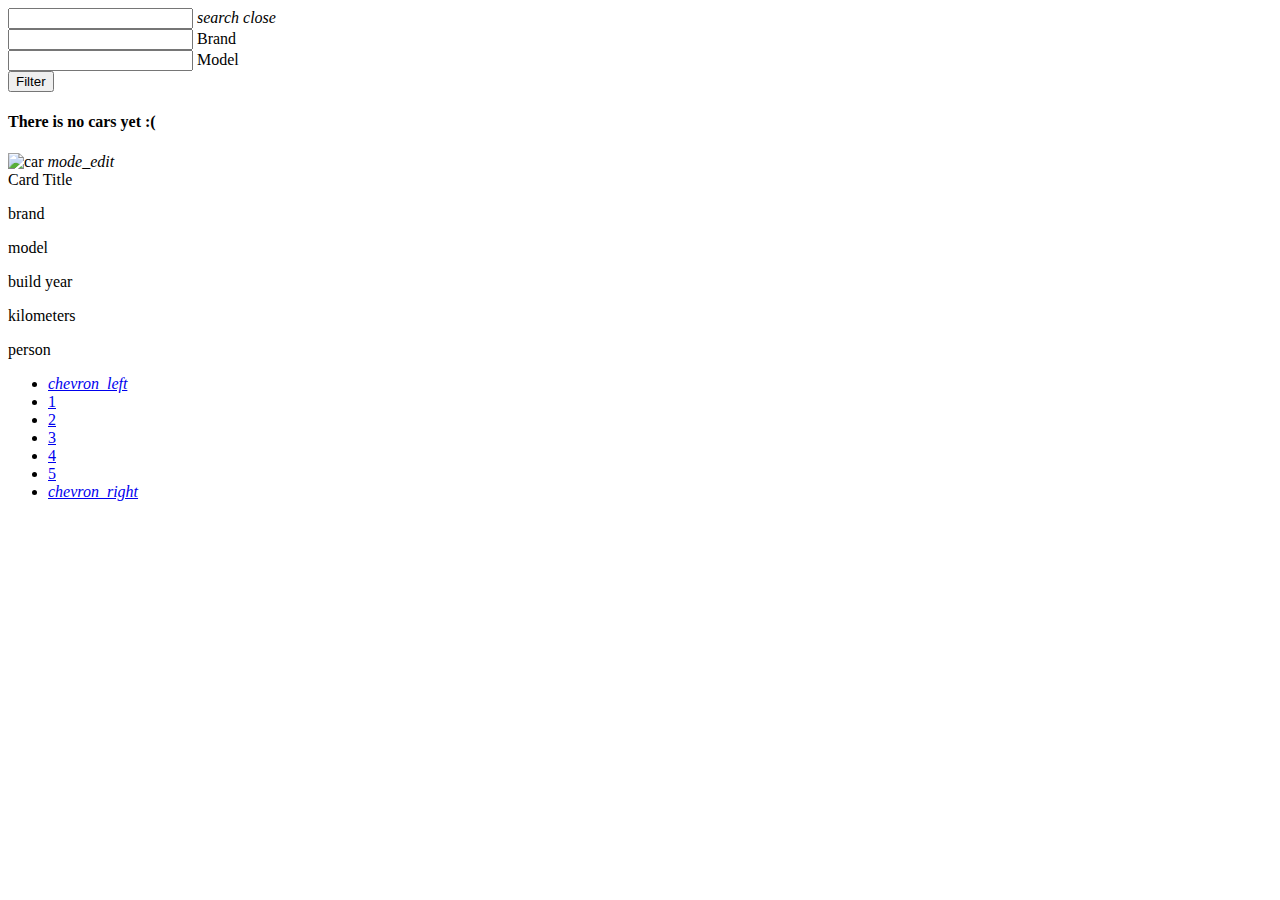
==== src/main/resources/templates/index.html @ 74b22278 "change default image; fix footer and header; add pagination stub; add car cards; remove useless sear" ====
<!DOCTYPE html>
<html lang="en"
      xmlns:th="http://www.thymeleaf.org"
      xmlns:layout="http://www.ultraq.net.nz/thymeleaf/layout"
      layout:decorate="~{layout/layout}">
<head>
    <meta charset="UTF-8">

    <link th:href="@{/css/styles.css}" rel="stylesheet">

    <script src="https://code.jquery.com/jquery-3.4.1.js"
            integrity="sha256-WpOohJOqMqqyKL9FccASB9O0KwACQJpFTUBLTYOVvVU="
            crossorigin="anonymous"></script>
<!--    <script th:src="@{js/getCars.js}"></script>-->
    <script th:src="@{js/switchLang.js}"></script>

    <title>Car Sales</title>
</head>
<body>

    <div layout:fragment="content">
        <main class="container">
<!--            <div id="message">-->
<!--                <h3 th:text="${name}">Name</h3>-->
<!--                <h5 th:text="#{greeting.user}">Greeting</h5>-->
<!--                <br>-->
<!--                <span th:text="#{lang.change}">Language</span>:-->
<!--                <select id="locales" style="display: block">-->
<!--                    <option value=""></option>-->
<!--                    <option value="en" th:text="#{lang.eng}">English</option>-->
<!--                    <option value="ru" th:text="#{lang.ru}">Russian</option>-->
<!--                </select>-->
<!--            </div>-->

            <div id="filter">
                <div id="search_form" class="nav-wrapper">
                    <form th:action="@{/home}" method="get">
                        <div class="input-field">
                            <input id="search" type="search" name="search" required>
                            <label class="label-icon" for="search">
                                <i class="material-icons">search</i>
                            </label>
                            <i class="material-icons">close</i>
                        </div>
                    </form>
                </div>
                <div id="filter_form" class="row">
                    <form th:action="@{/home}" th:object="${car_criteria}" method="get">
                        <div class="input-field col s6">
                            <input id="brand" type="text" class="validate" th:field="*{brand}">
                            <label for="brand">Brand</label>
                        </div>
                        <div class="input-field col s6">
                            <input id="model" type="text" class="validate" th:field="*{model}">
                            <label for="model">Model</label>
                        </div>
<!--                        <div id="brands" class="input-field col s4">-->
<!--                            <select id="brand_select" th:field="*{brand}">-->
<!--                                <option value="" selected>Brand</option>-->
<!--                                <option th:each="b : ${brands}" th:value="${b.name}" th:text="${b.name}">Brand Option</option>-->
<!--                            </select>-->
<!--                            <label for="brand_select">Brands</label>-->
<!--                        </div>-->
                        <div class="right-align">
                            <button type="submit" id="player-filter-btn" class="waves-effect waves-light btn">Filter</button>
                        </div>
                    </form>
                </div>
            </div>

            <div>
                <div th:if="${cars.isEmpty()}">
                    <div class="divider"></div>
                    <div class="section">
                        <h4>There is no cars yet :(</h4>
                    </div>
                </div>
                <div class="row">
                    <div th:unless="${cars.isEmpty()}">
                        <div id="cars" th:each="car : ${cars}">
                            <div class="col s4">
                                <div class="card">
                                    <div class="card-image">
                                        <img th:src="@{images/vehicle.jpg}"
                                             alt="car">
                                        <a class="btn-floating halfway-fab waves-effect waves-light red"><i class="material-icons">mode_edit</i></a>
                                    </div>
                                    <div class="card-content">
                                        <span class="card-title">
                                            <span th:text="${car.brand} + ' ' + ${car.model} + ' ' + ${car.build.year}">Card Title</span>
                                        </span>
                                        <p th:text="${car.brand}">brand</p>
                                        <p th:text="${car.model}">model</p>
                                        <p th:text="${car.build}">build year</p>
                                        <p th:text="${car.kilometers}">kilometers</p>
                                        <p th:text="${car.person.username}">person</p>
                                    </div>
                                </div>
                            </div>
                        </div>
                    </div>
                </div>
            </div>
            <div>
                <ul class="pagination">
                    <li class="disabled"><a href="#!"><i class="material-icons">chevron_left</i></a></li>
                    <li class="active"><a href="#!">1</a></li>
                    <li class="waves-effect"><a href="#!">2</a></li>
                    <li class="waves-effect"><a href="#!">3</a></li>
                    <li class="waves-effect"><a href="#!">4</a></li>
                    <li class="waves-effect"><a href="#!">5</a></li>
                    <li class="waves-effect"><a href="#!"><i class="material-icons">chevron_right</i></a></li>
                </ul>
            </div>
<!--            <div>-->
<!--                <button id="getCars">get cars, now!!!</button>-->

<!--                <div id="getResultDiv">-->
<!--                    <ul class="list-group">-->
<!--                    </ul>-->
<!--                </div>-->
<!--            </div>-->

        </main>
    </div>

</body>
</html>
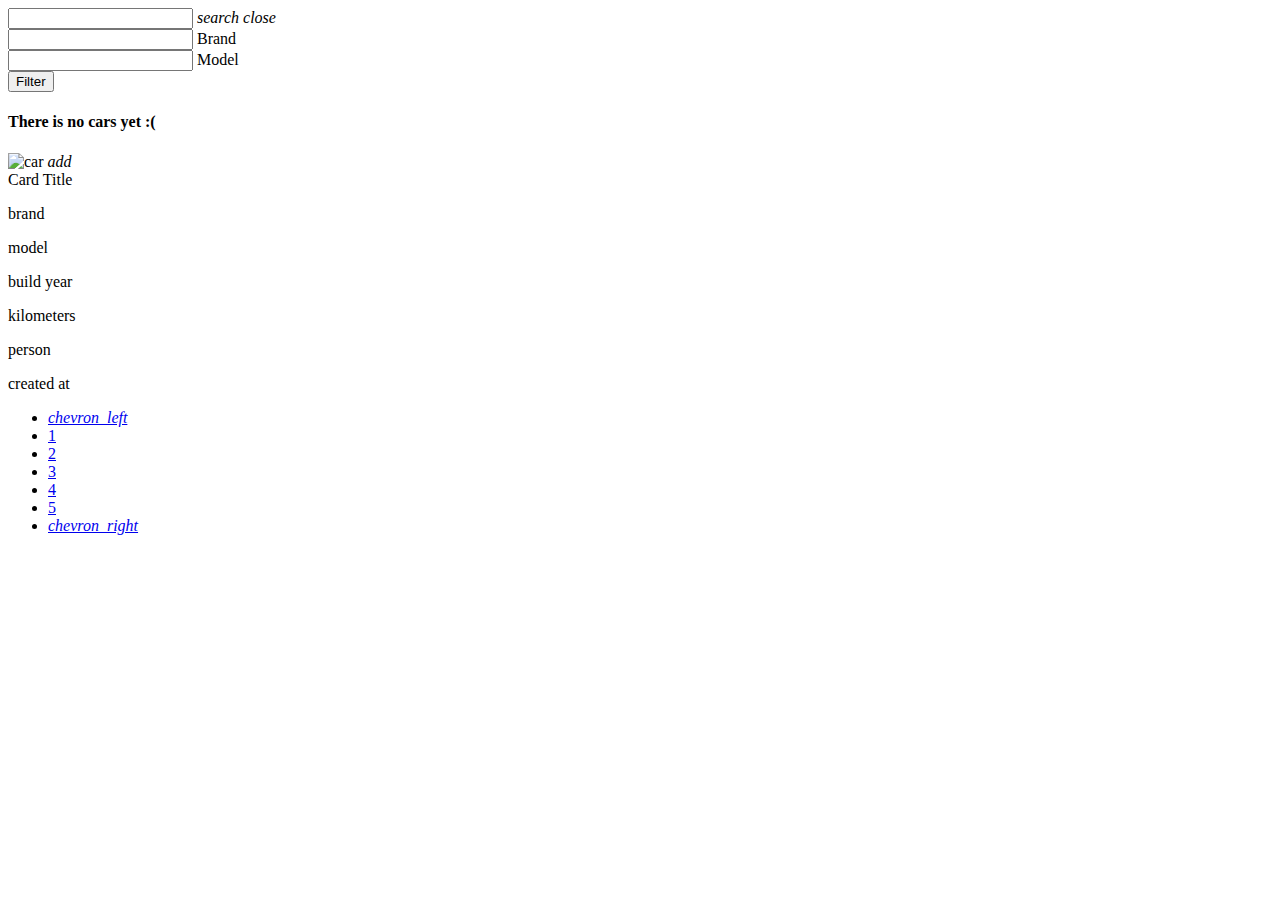
==== commit 0a00509d: "fix pages view" ====
--- a/src/main/resources/templates/index.html
+++ b/src/main/resources/templates/index.html
@@ -83,7 +83,7 @@
                                     <div class="card-image">
                                         <img th:src="@{images/vehicle.jpg}"
                                              alt="car">
-                                        <a class="btn-floating halfway-fab waves-effect waves-light red"><i class="material-icons">mode_edit</i></a>
+                                        <a class="btn-floating halfway-fab waves-effect waves-light red"><i class="material-icons">add</i></a>
                                     </div>
                                     <div class="card-content">
                                         <span class="card-title">
@@ -94,6 +94,7 @@
                                         <p th:text="${car.build}">build year</p>
                                         <p th:text="${car.kilometers}">kilometers</p>
                                         <p th:text="${car.person.username}">person</p>
+                                        <p th:text="${car.createdAT}">created at</p>
                                     </div>
                                 </div>
                             </div>
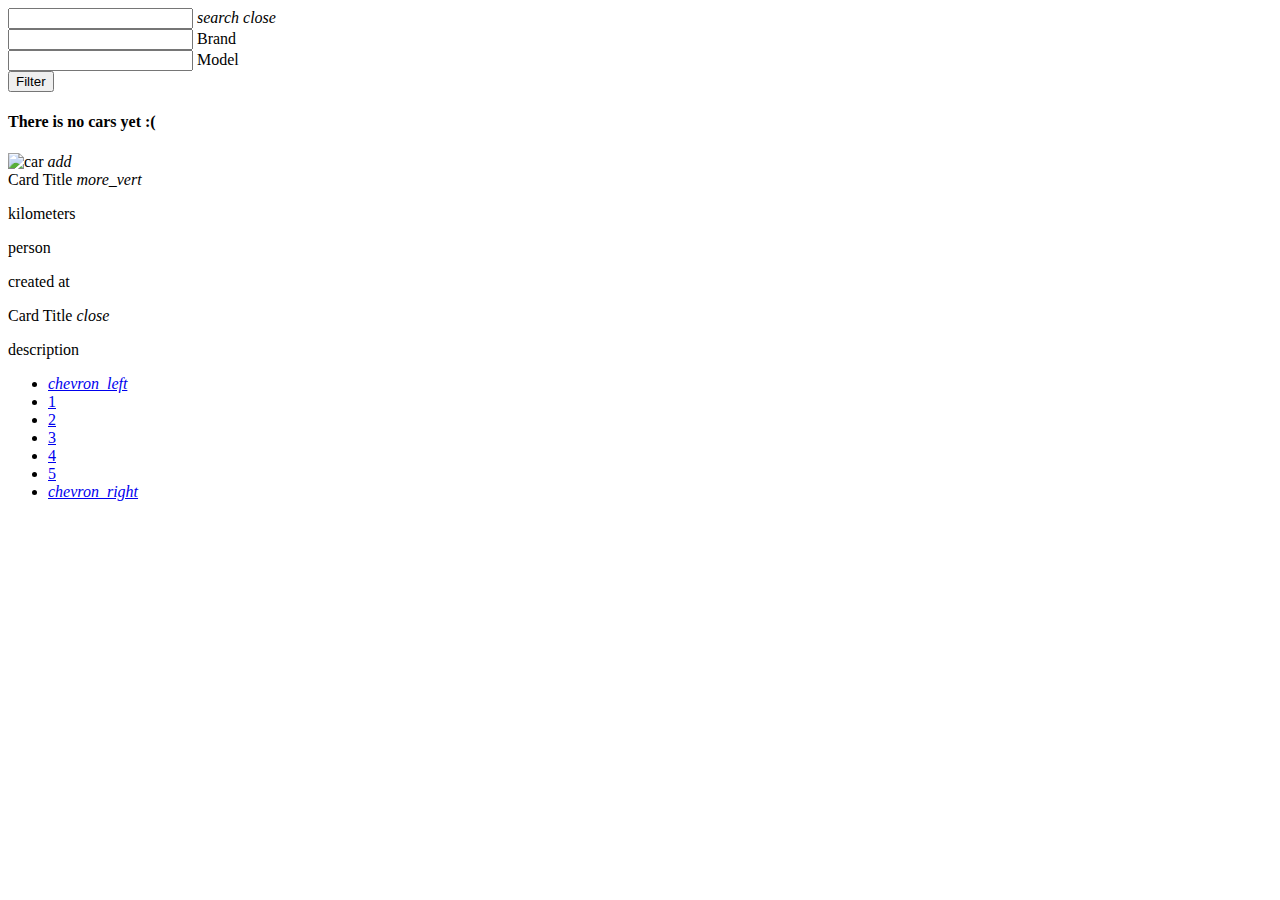
==== commit 1aea6e21: "add description to car" ====
--- a/src/main/resources/templates/index.html
+++ b/src/main/resources/templates/index.html
@@ -83,18 +83,26 @@
                                     <div class="card-image">
                                         <img th:src="@{images/vehicle.jpg}"
                                              alt="car">
-                                        <a class="btn-floating halfway-fab waves-effect waves-light red"><i class="material-icons">add</i></a>
+                                        <a th:href="@{|/cars/${car.id}/details|}" class="btn-floating halfway-fab waves-effect waves-light red"><i class="material-icons">add</i></a>
                                     </div>
                                     <div class="card-content">
                                         <span class="card-title">
-                                            <span th:text="${car.brand} + ' ' + ${car.model} + ' ' + ${car.build.year}">Card Title</span>
+                                            <span th:text="${car.brand} + ' ' + ${car.model} + ' ' + ${car.build.year}"
+                                                  class="card-title activator grey-text text-darken-4">Card Title
+                                                <i class="material-icons right">more_vert</i>
+                                            </span>
                                         </span>
-                                        <p th:text="${car.brand}">brand</p>
-                                        <p th:text="${car.model}">model</p>
-                                        <p th:text="${car.build}">build year</p>
+<!--                                        <span class="card-title activator grey-text text-darken-4">Card Title<i class="material-icons right">more_vert</i></span>-->
                                         <p th:text="${car.kilometers}">kilometers</p>
                                         <p th:text="${car.person.username}">person</p>
                                         <p th:text="${car.createdAT}">created at</p>
+                                    </div>
+                                    <div class="card-reveal">
+                                        <span th:text="${car.brand} + ' ' + ${car.model} + ' ' + ${car.build.year}"
+                                              class="card-title grey-text text-darken-4">Card Title
+                                            <i class="material-icons right">close</i>
+                                        </span>
+                                        <p th:text="${car.description}">description</p>
                                     </div>
                                 </div>
                             </div>
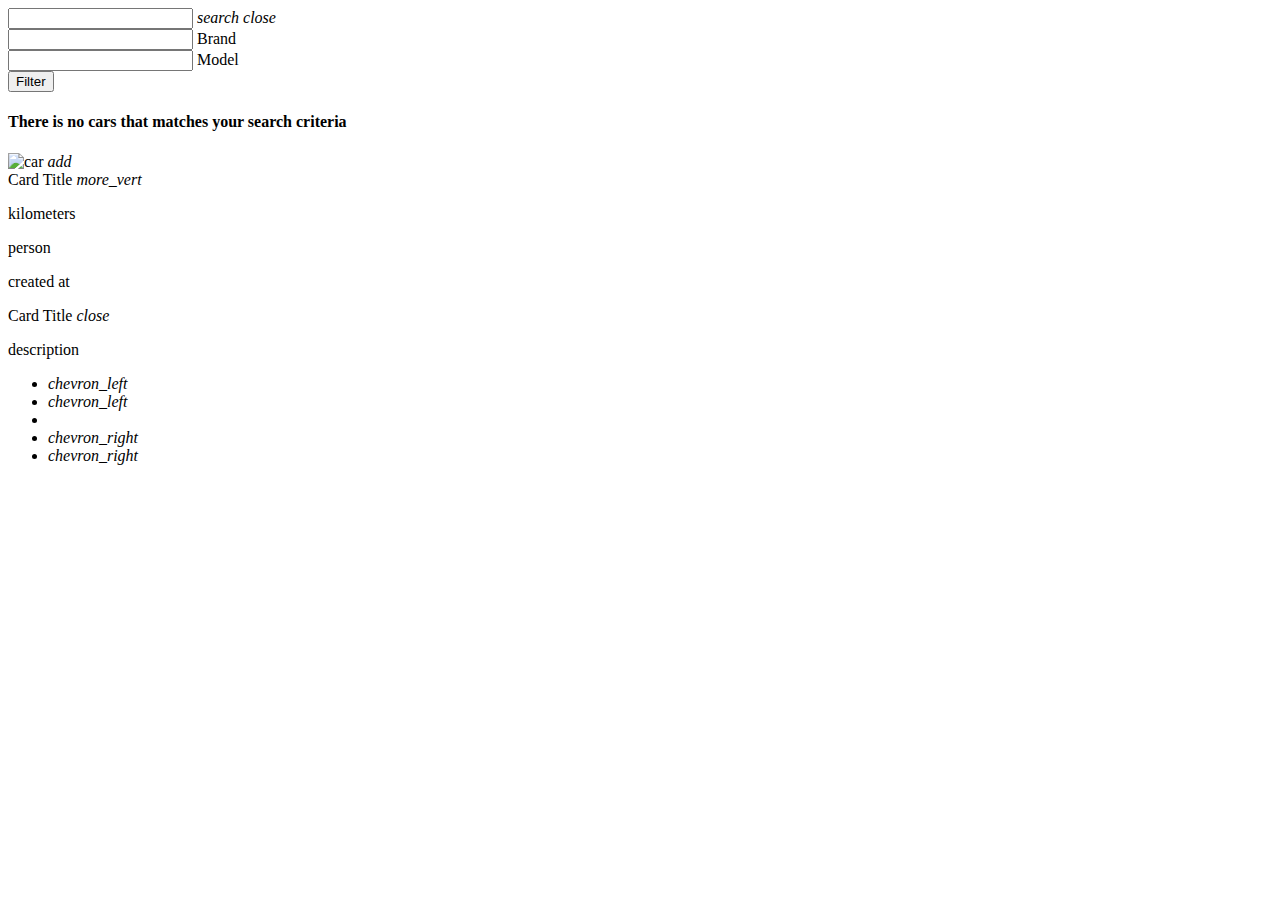
==== commit 32946e00: "add flexible pagination mechanism" ====
--- a/src/main/resources/templates/index.html
+++ b/src/main/resources/templates/index.html
@@ -72,7 +72,7 @@
                 <div th:if="${cars.isEmpty()}">
                     <div class="divider"></div>
                     <div class="section">
-                        <h4>There is no cars yet :(</h4>
+                        <h4>There is no cars that matches your search criteria</h4>
                     </div>
                 </div>
                 <div class="row">
@@ -95,7 +95,7 @@
 <!--                                        <span class="card-title activator grey-text text-darken-4">Card Title<i class="material-icons right">more_vert</i></span>-->
                                         <p th:text="${car.kilometers}">kilometers</p>
                                         <p th:text="${car.person.username}">person</p>
-                                        <p th:text="${car.createdAT}">created at</p>
+                                        <p th:text="${car.createdAt}">created at</p>
                                     </div>
                                     <div class="card-reveal">
                                         <span th:text="${car.brand} + ' ' + ${car.model} + ' ' + ${car.build.year}"
@@ -112,13 +112,44 @@
             </div>
             <div>
                 <ul class="pagination">
-                    <li class="disabled"><a href="#!"><i class="material-icons">chevron_left</i></a></li>
-                    <li class="active"><a href="#!">1</a></li>
-                    <li class="waves-effect"><a href="#!">2</a></li>
-                    <li class="waves-effect"><a href="#!">3</a></li>
-                    <li class="waves-effect"><a href="#!">4</a></li>
-                    <li class="waves-effect"><a href="#!">5</a></li>
-                    <li class="waves-effect"><a href="#!"><i class="material-icons">chevron_right</i></a></li>
+                    <th:block th:if="${active_page != 0}">
+                        <li th:if="${car_criteria.brand != null && car_criteria.model != null}">
+                            <a th:href="@{|/home?brand=${car_criteria.brand}&model=${car_criteria.model}&page=${active_page - 1}|}">
+                                <i class="material-icons">chevron_left</i>
+                            </a>
+                        </li>
+                        <li th:unless="${car_criteria.brand != null && car_criteria.model != null}">
+                            <a th:href="@{|/home?page=${active_page - 1}|}">
+                                <i class="material-icons">chevron_left</i>
+                            </a>
+                        </li>
+                    </th:block>
+                    <th:block th:each="page_number, iter : ${page_indexes}" th:with="
+                              left_terminator=${active_page > view_range/2 + 1 ? (active_page > page_indexes.size() - view_range/2 ? page_indexes.size() - view_range  : active_page - (view_range/2 + 1) ) : 0},
+                              right_terminator=${left_terminator + view_range + 1 }">
+                        <th:block th:if="${ left_terminator < iter.count && iter.count < right_terminator}">
+                            <li th:classappend="${active_page == page_number - 1} ? active : waves-effect ">
+                                <a th:if="${car_criteria.brand != null && car_criteria.model != null}"
+                                   th:href="@{|/home?brand=${car_criteria.brand}&model=${car_criteria.model}&page=${page_number - 1}|}"
+                                   th:text="${page_number}"></a>
+                                <a th:unless="${car_criteria.brand != null && car_criteria.model != null}"
+                                   th:href="@{|/home?page=${page_number - 1}|}"
+                                   th:text="${page_number}"></a>
+                            </li>
+                        </th:block>
+                    </th:block>
+                    <th:block th:if="${active_page < page_indexes.size() - 1}">
+                        <li th:if="${car_criteria.brand != null && car_criteria.model != null}">
+                            <a th:href="@{|/home?brand=${car_criteria.brand}&model=${car_criteria.model}&page=${active_page + 1}|}">
+                                <i class="material-icons">chevron_right</i>
+                            </a>
+                        </li>
+                        <li th:unless="${car_criteria.brand != null && car_criteria.model != null}">
+                            <a th:href="@{|/home?page=${active_page + 1}|}">
+                                <i class="material-icons">chevron_right</i>
+                            </a>
+                        </li>
+                    </th:block>
                 </ul>
             </div>
 <!--            <div>-->
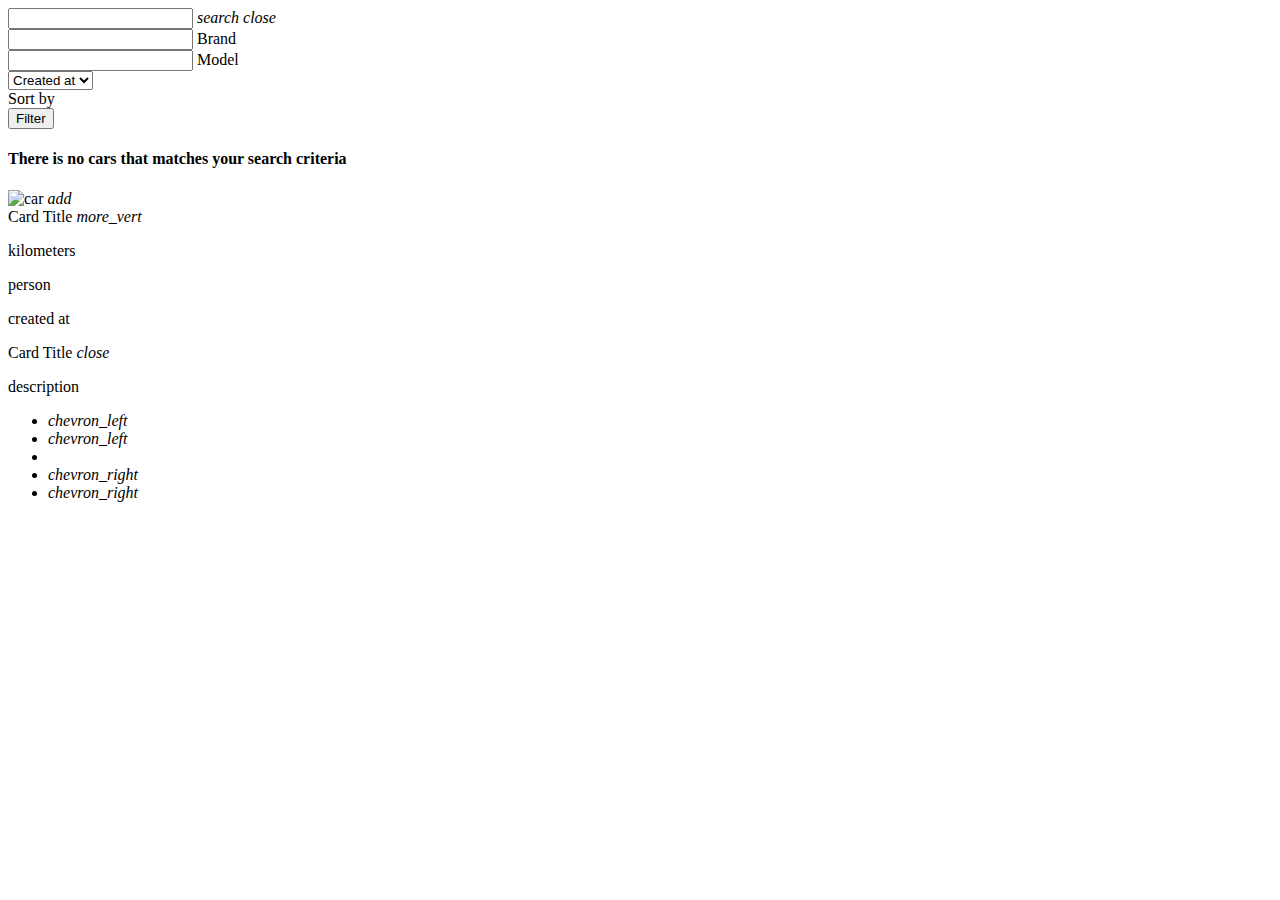
==== commit b3eb7b84: "add sorting demo" ====
--- a/src/main/resources/templates/index.html
+++ b/src/main/resources/templates/index.html
@@ -5,15 +5,15 @@
       layout:decorate="~{layout/layout}">
 <head>
     <meta charset="UTF-8">
-
     <link th:href="@{/css/styles.css}" rel="stylesheet">
-
-    <script src="https://code.jquery.com/jquery-3.4.1.js"
-            integrity="sha256-WpOohJOqMqqyKL9FccASB9O0KwACQJpFTUBLTYOVvVU="
-            crossorigin="anonymous"></script>
-<!--    <script th:src="@{js/getCars.js}"></script>-->
-    <script th:src="@{js/switchLang.js}"></script>
-
+    <script>
+        document.addEventListener('DOMContentLoaded', function() {
+            var elems = document.querySelectorAll('select');
+            M.FormSelect.init(elems, options);
+        });
+    </script>
+<!--        <script th:src="@{js/getCars.js}"></script>-->
+<!--    <script th:src="@{js/switchLang.js}"></script>-->
     <title>Car Sales</title>
 </head>
 <body>
@@ -36,7 +36,7 @@
                 <div id="search_form" class="nav-wrapper">
                     <form th:action="@{/home}" method="get">
                         <div class="input-field">
-                            <input id="search" type="search" name="search" required>
+                            <input id="search" type="search" name="search">
                             <label class="label-icon" for="search">
                                 <i class="material-icons">search</i>
                             </label>
@@ -61,6 +61,14 @@
 <!--                            </select>-->
 <!--                            <label for="brand_select">Brands</label>-->
 <!--                        </div>-->
+                        <div class="input-field col s4">
+                            <select id="sort_select" th:field="*{sort}" style="display: block">
+                                <option value="createdAt" selected>Created at</option>
+                                <option value="kilometers">Kilometers</option>
+                                <option value="build">Build</option>
+                            </select>
+                            <label for="sort_select">Sort by</label>
+                        </div>
                         <div class="right-align">
                             <button type="submit" id="player-filter-btn" class="waves-effect waves-light btn">Filter</button>
                         </div>
@@ -87,21 +95,28 @@
                                     </div>
                                     <div class="card-content">
                                         <span class="card-title">
-                                            <span th:text="${car.brand} + ' ' + ${car.model} + ' ' + ${car.build.year}"
-                                                  class="card-title activator grey-text text-darken-4">Card Title
-                                                <i class="material-icons right">more_vert</i>
-                                            </span>
+                                            <div class="card-title activator grey-text text-darken-4">
+                                                <span th:text="${car.brand} + ' ' + ${car.model} + ' ' + ${car.build.year}">
+                                                    Card Title
+                                                </span>
+                                                <span>
+                                                    <i class="material-icons right">more_vert</i>
+                                                </span>
+                                            </div>
                                         </span>
-<!--                                        <span class="card-title activator grey-text text-darken-4">Card Title<i class="material-icons right">more_vert</i></span>-->
                                         <p th:text="${car.kilometers}">kilometers</p>
                                         <p th:text="${car.person.username}">person</p>
                                         <p th:text="${car.createdAt}">created at</p>
                                     </div>
                                     <div class="card-reveal">
-                                        <span th:text="${car.brand} + ' ' + ${car.model} + ' ' + ${car.build.year}"
-                                              class="card-title grey-text text-darken-4">Card Title
-                                            <i class="material-icons right">close</i>
-                                        </span>
+                                        <div class="card-title grey-text text-darken-4">
+                                            <span th:text="${car.brand} + ' ' + ${car.model} + ' ' + ${car.build.year}">
+                                                Card Title
+                                            </span>
+                                            <span>
+                                                <i class="material-icons right">close</i>
+                                            </span>
+                                        </div>
                                         <p th:text="${car.description}">description</p>
                                     </div>
                                 </div>
@@ -114,12 +129,12 @@
                 <ul class="pagination">
                     <th:block th:if="${active_page != 0}">
                         <li th:if="${car_criteria.brand != null && car_criteria.model != null}">
-                            <a th:href="@{|/home?brand=${car_criteria.brand}&model=${car_criteria.model}&page=${active_page - 1}|}">
+                            <a th:href="@{|/home?brand=${car_criteria.brand}&model=${car_criteria.model}&page=${active_page - 1}&sort=${car_criteria.sort}|}">
                                 <i class="material-icons">chevron_left</i>
                             </a>
                         </li>
                         <li th:unless="${car_criteria.brand != null && car_criteria.model != null}">
-                            <a th:href="@{|/home?page=${active_page - 1}|}">
+                            <a th:href="@{|/home?page=${active_page - 1}&sort=${car_criteria.sort}|}">
                                 <i class="material-icons">chevron_left</i>
                             </a>
                         </li>
@@ -130,22 +145,22 @@
                         <th:block th:if="${ left_terminator < iter.count && iter.count < right_terminator}">
                             <li th:classappend="${active_page == page_number - 1} ? active : waves-effect ">
                                 <a th:if="${car_criteria.brand != null && car_criteria.model != null}"
-                                   th:href="@{|/home?brand=${car_criteria.brand}&model=${car_criteria.model}&page=${page_number - 1}|}"
+                                   th:href="@{|/home?brand=${car_criteria.brand}&model=${car_criteria.model}&page=${page_number - 1}&sort=${car_criteria.sort}|}"
                                    th:text="${page_number}"></a>
                                 <a th:unless="${car_criteria.brand != null && car_criteria.model != null}"
-                                   th:href="@{|/home?page=${page_number - 1}|}"
+                                   th:href="@{|/home?page=${page_number - 1}&sort=${car_criteria.sort}|}"
                                    th:text="${page_number}"></a>
                             </li>
                         </th:block>
                     </th:block>
                     <th:block th:if="${active_page < page_indexes.size() - 1}">
                         <li th:if="${car_criteria.brand != null && car_criteria.model != null}">
-                            <a th:href="@{|/home?brand=${car_criteria.brand}&model=${car_criteria.model}&page=${active_page + 1}|}">
+                            <a th:href="@{|/home?brand=${car_criteria.brand}&model=${car_criteria.model}&page=${active_page + 1}&sort=${car_criteria.sort}|}">
                                 <i class="material-icons">chevron_right</i>
                             </a>
                         </li>
                         <li th:unless="${car_criteria.brand != null && car_criteria.model != null}">
-                            <a th:href="@{|/home?page=${active_page + 1}|}">
+                            <a th:href="@{|/home?page=${active_page + 1}&sort=${car_criteria.sort}|}">
                                 <i class="material-icons">chevron_right</i>
                             </a>
                         </li>
